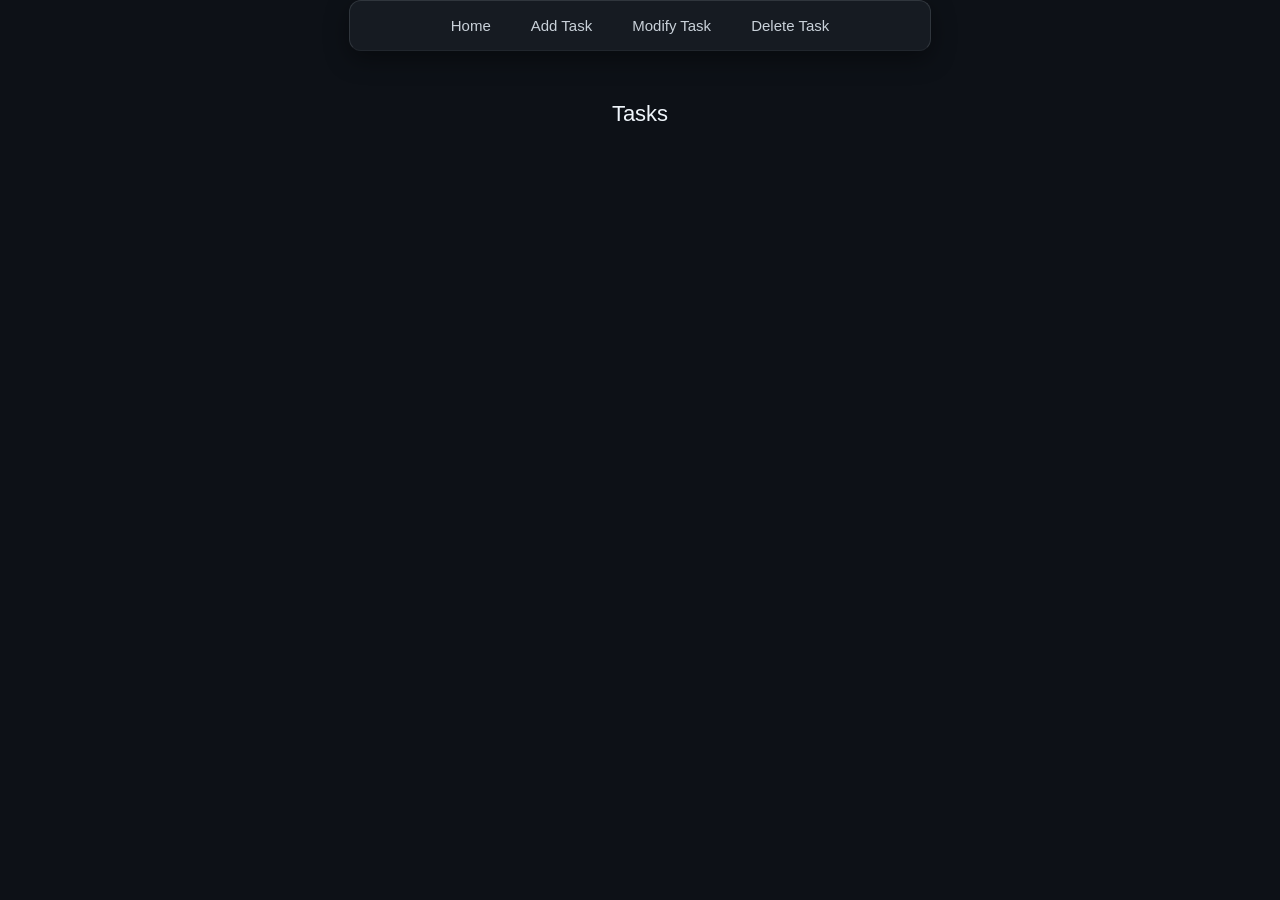
==== public/index.html @ 4d240890 "Create Function Implemented and File Namings changed Made some changes to the file naming, such as t" ====
<!DOCTYPE html>
<html lang="en">
<head>
    <meta charset="UTF-8">
    <meta name="viewport" content="width=device-width, initial-scale=1.0">
    <title>Task Manager Devops</title>
    <link rel="stylesheet" href="./css/styles.css">
</head>
<body>
    <div id="navigation">
        <a class = "links" href = "">Home</a>
        <a class = "links" href = "addTask.html">Add Task</a>
        <a class = "links" href = "">Modify Task</a>
        <a class = "links" href = "">Delete Task</a>
    </div>
    <h1>Tasks</h1>
    <table>
        <tbody id = "TasksDisplay">
            <tr>
                <td></td>
            </tr>
        </tbody>
    </table>

</body>
</html>
---- public/css/styles.css ----
body {
    background-color: #0d1117; 
    color: #e6edf3;
    font-family: -apple-system, BlinkMacSystemFont, "Segoe UI", Roboto, Helvetica, Arial, sans-serif;
    margin: 0;
    padding: 0;
}


#navigation {
    display: flex;
    justify-content: center;
    gap: 40px;
    background-color: #161b22;
    padding: 16px 0;
    border-bottom: 1px solid #21262d;
}

#navigation a {
    color: #c9d1d9;
    text-decoration: none;
    font-size: 15px;
    font-weight: 400;
}

#navigation a:hover {
    color: #58a6ff;
}


h1 {
    text-align: center;
    font-size: 22px;
    font-weight: 500;
    margin: 30px 0;
    color: #f0f6fc;
}


body > div:last-of-type {
    background-color: #161b22; 
    border: 1px solid #30363d;
    border-radius: 12px;
    max-width: 580px;
    margin: 0 auto 50px auto;
    padding: 35px 45px;
    box-shadow: 0 8px 24px rgba(0, 0, 0, 0.4);
}


body > div:last-of-type p {
    font-size: 14px;
    color: #c9d1d9;
    margin-top: 20px;
    margin-bottom: 8px;
}

body > div:last-of-type p:first-child {
    margin-top: 0;
}


body > div:last-of-type input[type="text"],
body > div:last-of-type input[type="date"] {
    width: 100%;
    padding: 12px 16px;
    background-color: #ffffff;
    border: 2px solid #7ae582; 
    border-radius: 8px;
    font-size: 15px;
    color: #24292f;
    box-sizing: border-box;
    outline: none;
}

body > div:last-of-type input:focus {
    border-color: #51cf66;
    box-shadow: 0 0 0 3px rgba(122, 229, 130, 0.25);
}


.btn-submit {
    display: block;
    width: 200px;
    margin: 35px auto 0 auto;
    padding: 12px;
    background-color: #7ae582; 
    color: #1f2421;
    font-weight: 600;
    font-size: 15px;
    border: none;
    border-radius: 8px;
    cursor: pointer;
    text-align: center;
    transition: background-color 0.2s;
}

.btn-submit:hover {
    background-color: #68d871;
}
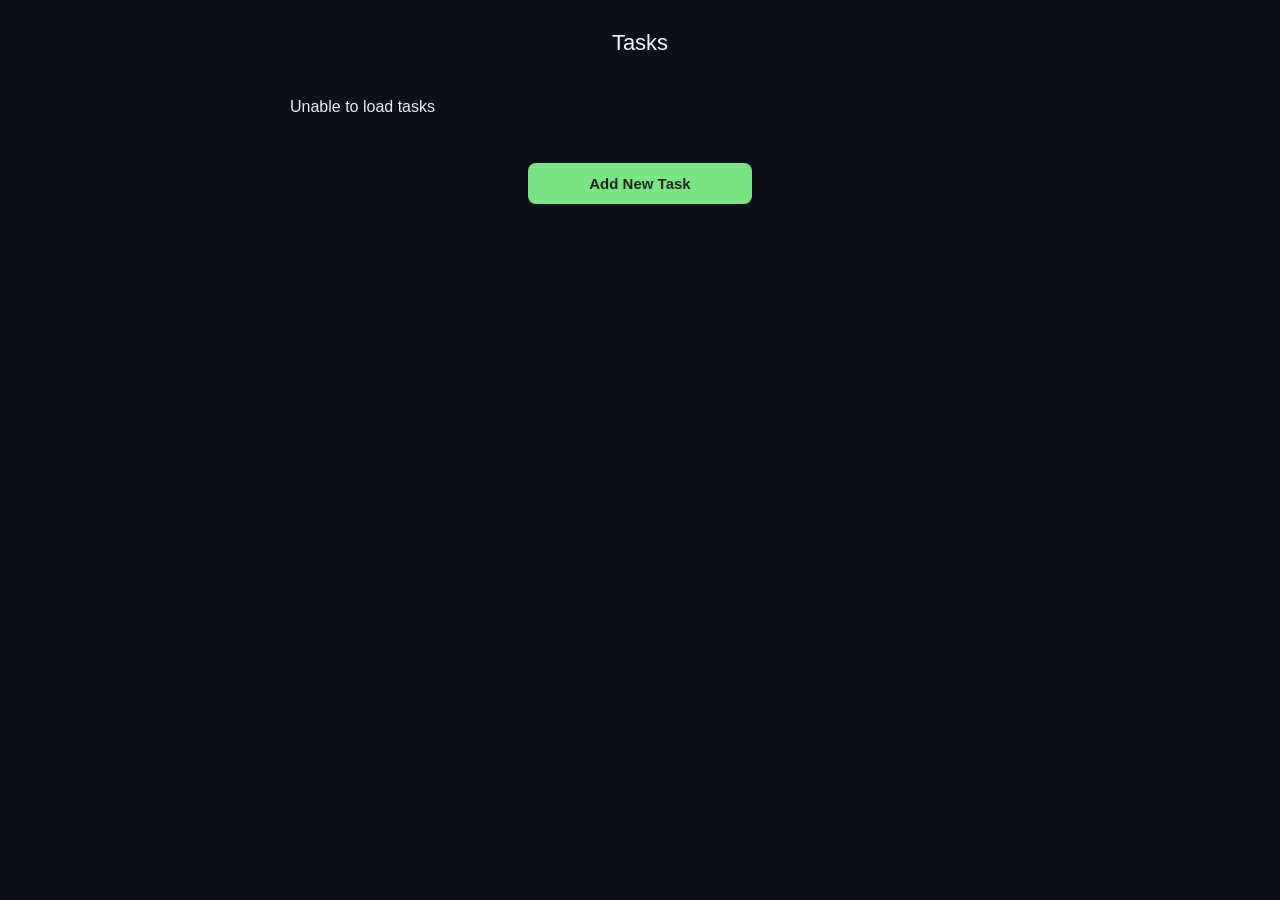
==== commit d8190df1: "Implement shared READ and Delete Task functionality Implemented shared READ functionality to retriev" ====
--- a/public/index.html
+++ b/public/index.html
@@ -1,26 +1,65 @@
 <!DOCTYPE html>
 <html lang="en">
+
 <head>
     <meta charset="UTF-8">
     <meta name="viewport" content="width=device-width, initial-scale=1.0">
     <title>Task Manager Devops</title>
     <link rel="stylesheet" href="./css/styles.css">
 </head>
+
 <body>
-    <div id="navigation">
-        <a class = "links" href = "">Home</a>
-        <a class = "links" href = "addTask.html">Add Task</a>
-        <a class = "links" href = "">Modify Task</a>
-        <a class = "links" href = "">Delete Task</a>
-    </div>
     <h1>Tasks</h1>
-    <table>
-        <tbody id = "TasksDisplay">
+    <table class="tasks-table">
+        <tbody id="TasksDisplay">
             <tr>
                 <td></td>
             </tr>
         </tbody>
     </table>
 
+    <a href="addTask.html" class="btn-submit home-add-task">
+        Add New Task
+    </a>
+
+    <!-- Delete Task - Harold's individual feature -->
+    <dialog id="deleteTaskDialog" class="delete-task-dialog">
+
+        <h2>Delete Task</h2>
+        <p class="delete-confirmation">
+            Are you sure you want to delete this task?
+        </p>
+
+        <!-- Display the selected task's details (read-only) -->
+        <div class="delete-task-details">
+            <p>Task Title</p>
+            <div id="deleteTaskTitle"></div>
+            <p>Subject</p>
+            <div id="deleteTaskSubject"></div>
+            <p>Status</p>
+            <div id="deleteTaskStatus"></div>
+            <p>Deadline</p>
+            <div id="deleteTaskDeadline"></div>
+            <p>Description</p>
+            <div id="deleteTaskDescription"></div>
+        </div>
+
+        <!-- Confirmation buttons -->
+        <div class="delete-task-actions">
+            <button type="button" id="cancelDeleteButton">
+                Cancel
+            </button>
+
+            <button type="button" id="confirmDeleteButton">
+                Delete Task
+            </button>
+        </div>
+
+    </dialog>
+
+    <script src="./js/viewTasks.js"></script>
+
+    <script src="./js/HaroldGoh.js"></script>
 </body>
+
 </html>
--- a/public/css/styles.css
+++ b/public/css/styles.css
@@ -1,34 +1,11 @@
-
 body {
-    background-color: #0d1117; 
+    background-color: #0d1117;
     color: #e6edf3;
     font-family: -apple-system, BlinkMacSystemFont, "Segoe UI", Roboto, Helvetica, Arial, sans-serif;
     margin: 0;
     padding: 0;
 }
 
-
-#navigation {
-    display: flex;
-    justify-content: center;
-    gap: 40px;
-    background-color: #161b22;
-    padding: 16px 0;
-    border-bottom: 1px solid #21262d;
-}
-
-#navigation a {
-    color: #c9d1d9;
-    text-decoration: none;
-    font-size: 15px;
-    font-weight: 400;
-}
-
-#navigation a:hover {
-    color: #58a6ff;
-}
-
-
 h1 {
     text-align: center;
     font-size: 22px;
@@ -37,9 +14,8 @@
     color: #f0f6fc;
 }
 
-
-body > div:last-of-type {
-    background-color: #161b22; 
+body>div:last-of-type {
+    background-color: #161b22;
     border: 1px solid #30363d;
     border-radius: 12px;
     max-width: 580px;
@@ -48,25 +24,23 @@
     box-shadow: 0 8px 24px rgba(0, 0, 0, 0.4);
 }
 
-
-body > div:last-of-type p {
+body>div:last-of-type p {
     font-size: 14px;
     color: #c9d1d9;
     margin-top: 20px;
     margin-bottom: 8px;
 }
 
-body > div:last-of-type p:first-child {
+body>div:last-of-type p:first-child {
     margin-top: 0;
 }
 
-
-body > div:last-of-type input[type="text"],
-body > div:last-of-type input[type="date"] {
+body>div:last-of-type input[type="text"],
+body>div:last-of-type input[type="date"] {
     width: 100%;
     padding: 12px 16px;
     background-color: #ffffff;
-    border: 2px solid #7ae582; 
+    border: 2px solid #7ae582;
     border-radius: 8px;
     font-size: 15px;
     color: #24292f;
@@ -74,18 +48,17 @@
     outline: none;
 }
 
-body > div:last-of-type input:focus {
+body>div:last-of-type input:focus {
     border-color: #51cf66;
     box-shadow: 0 0 0 3px rgba(122, 229, 130, 0.25);
 }
-
 
 .btn-submit {
     display: block;
     width: 200px;
     margin: 35px auto 0 auto;
     padding: 12px;
-    background-color: #7ae582; 
+    background-color: #7ae582;
     color: #1f2421;
     font-weight: 600;
     font-size: 15px;
@@ -98,4 +71,145 @@
 
 .btn-submit:hover {
     background-color: #68d871;
+}
+
+.tasks-table {
+    width: 70%;
+    max-width: 700px;
+    margin: 0 auto;
+    border-collapse: separate;
+    border-spacing: 0 12px;
+}
+
+.tasks-table td {
+    background-color: #161b22;
+    border: 1px solid #30363d;
+    border-radius: 10px;
+    padding: 16px 20px;
+}
+
+.tasks-table strong {
+    display: block;
+    color: #f0f6fc;
+    font-size: 16px;
+    font-weight: 600;
+}
+
+.tasks-table p {
+    color: #8b949e;
+    font-size: 13px;
+    margin: 6px 0 0;
+}
+
+.home-add-task {
+    text-decoration: none;
+}
+
+.tasks-table td {
+    display: flex;
+    justify-content: space-between;
+    align-items: center;
+    gap: 16px;
+}
+
+.task-actions {
+    display: flex;
+    gap: 10px;
+}
+
+.btn-edit,
+.btn-delete {
+    border: none;
+    border-radius: 6px;
+    padding: 8px 12px;
+    font-size: 13px;
+    cursor: pointer;
+}
+
+.btn-edit {
+    background-color: #304038;
+    color: #7ae582;
+}
+
+.btn-delete {
+    background-color: #423036;
+    color: #f18d8d;
+}
+
+.delete-task-dialog {
+    width: 90%;
+    max-width: 580px;
+    max-height: 85vh;
+    padding: 25px 30px;
+    box-sizing: border-box;
+    background-color: #1d222b;
+    color: #e6edf3;
+    border: 1px solid #30363d;
+    border-radius: 12px;
+    box-shadow: 0 8px 24px rgba(0, 0, 0, 0.4);
+    overflow-y: auto;
+}
+
+.delete-task-dialog::backdrop {
+    background-color: rgba(0, 0, 0, 0.7);
+}
+
+.delete-task-dialog h2 {
+    text-align: center;
+    font-size: 22px;
+    margin: 0 0 15px;
+}
+
+.delete-confirmation {
+    color: #f18d8d;
+    font-size: 14px;
+    text-align: center;
+    margin-bottom: 20px;
+}
+
+.delete-task-details p {
+    font-size: 14px;
+    margin: 14px 0 6px;
+}
+
+.delete-task-details div {
+    background-color: #30343d;
+    border: 1px solid #454b56;
+    border-radius: 8px;
+    padding: 12px;
+    font-size: 14px;
+    overflow-wrap: anywhere;
+}
+
+.delete-task-actions {
+    display: flex;
+    justify-content: center;
+    gap: 20px;
+    margin-top: 25px;
+}
+
+.delete-task-actions button {
+    min-width: 130px;
+    padding: 12px 16px;
+    border: none;
+    border-radius: 8px;
+    color: #ffffff;
+    font-size: 14px;
+    cursor: pointer;
+}
+
+#cancelDeleteButton {
+    background-color: #444b56;
+}
+
+#confirmDeleteButton {
+    background-color: #d65c65;
+}
+
+#cancelDeleteButton:hover {
+    background-color: #555d69;
+}
+
+#confirmDeleteButton:hover {
+    background-color: #c44c56;
 }
